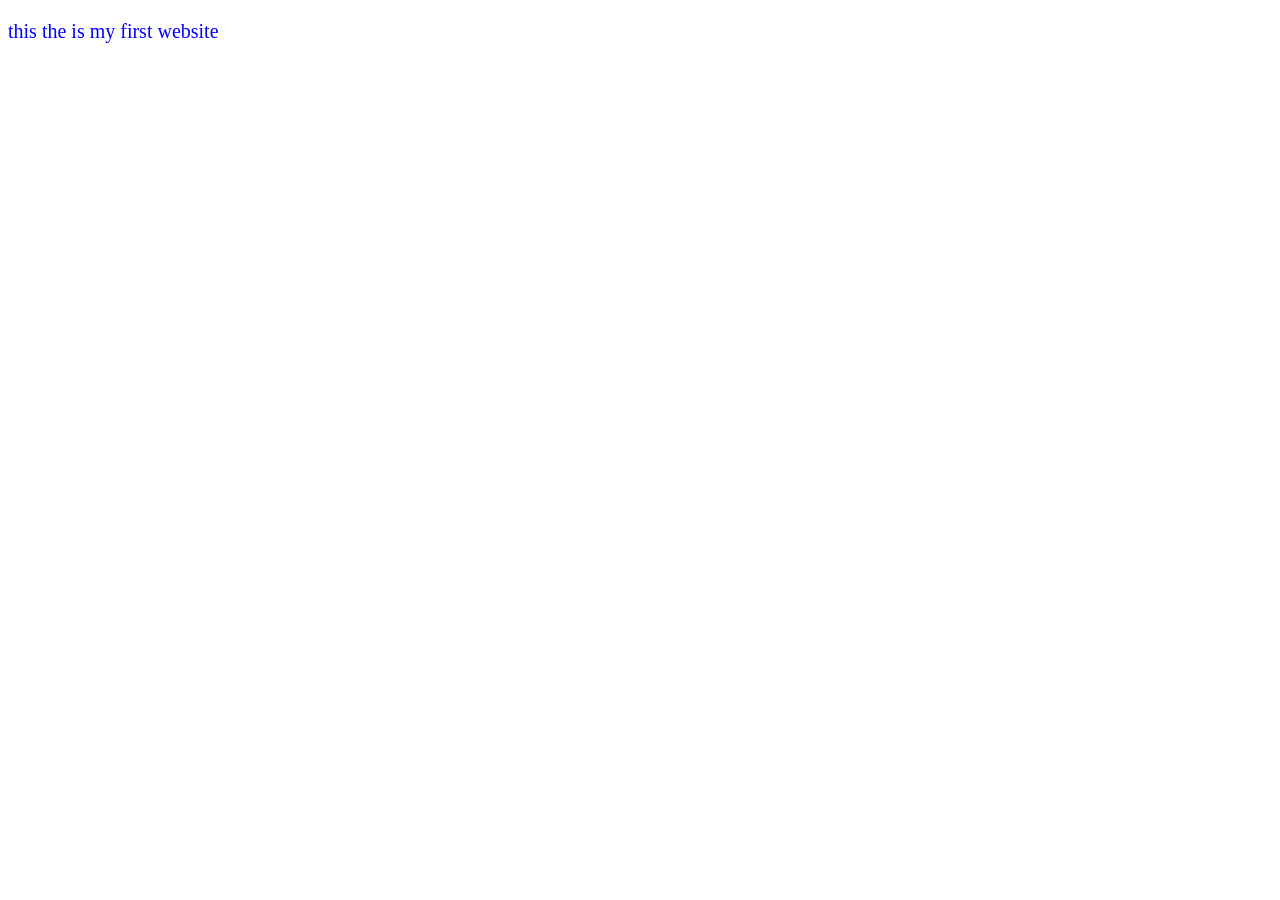
==== 1.html @ c8165175 "Initial commit" ====
<!DOCTYPE html>
<html lang="en">
<head>
    <meta charset="UTF-8">
    <meta name="viewport" content="width=device-width, initial-scale=1.0">
    <title>Document</title>
    <style>
        p {
            color: blue;
            font-size: 20px;
        }
    </style>
</head>
<body>
    <p>this the is  my first website </p>
</body>
</html>
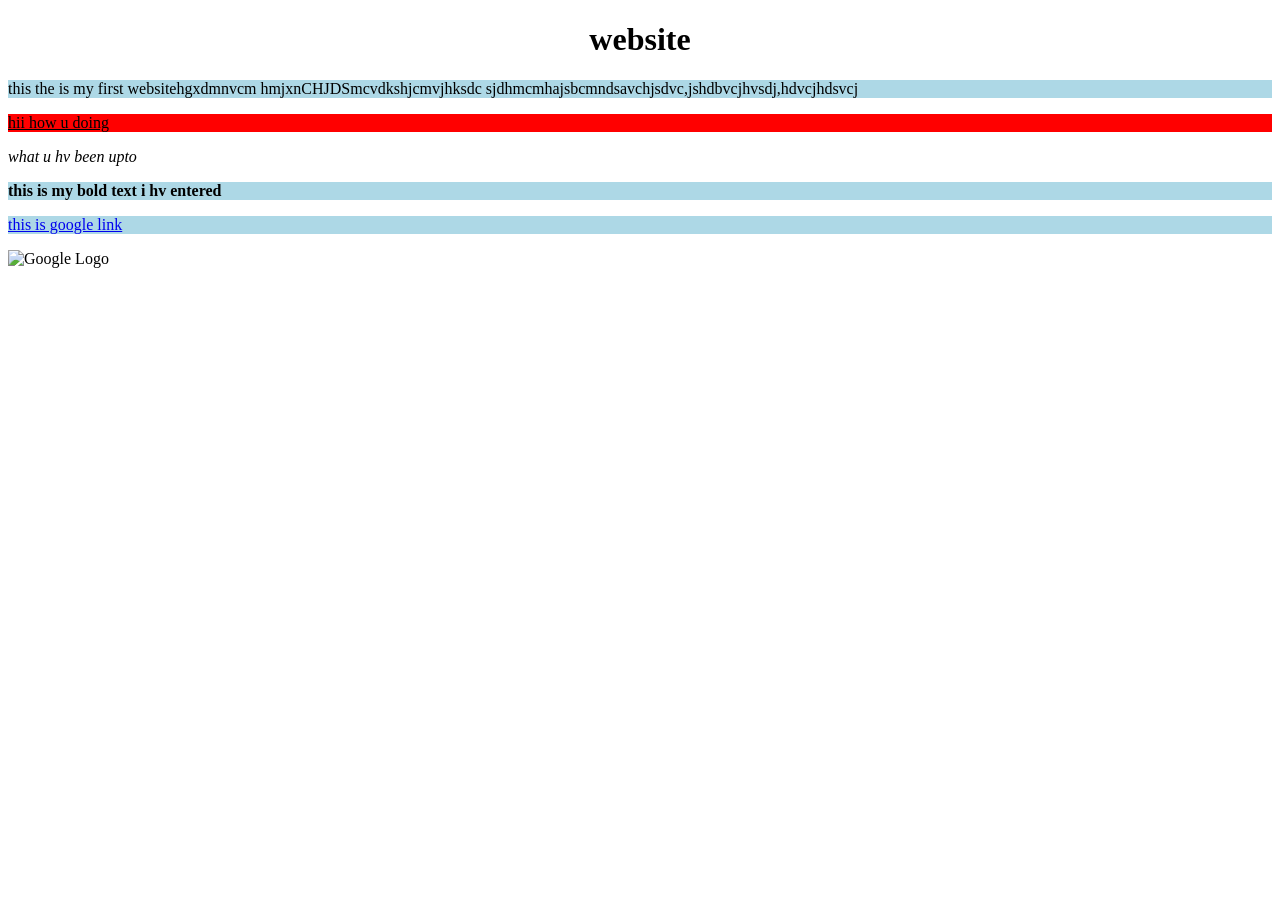
==== commit ed132100: "second" ====
--- a/1.html
+++ b/1.html
@@ -1,17 +1,43 @@
 <!DOCTYPE html>
-<html lang="en">
+<html >
 <head>
-    <meta charset="UTF-8">
-    <meta name="viewport" content="width=device-width, initial-scale=1.0">
+   
     <title>Document</title>
     <style>
-        p {
-            color: blue;
-            font-size: 20px;
+        h1{
+            font-style: alpha;
         }
-    </style>
+        body{}
+        p{
+            background-color: lightblue;
+        }
+    </style
 </head>
 <body>
-    <p>this the is  my first website </p>
+    <!--this is heading -->
+    <h1><center>website</center></h1>
+    <!--this is a paragrapgh-->
+    <p>this the is  my first websitehgxdmnvcm hmjxnCHJDSmcvdkshjcmvjhksdc sjdhmcmhajsbcmndsavchjsdvc,jshdbvcjhvsdj,hdvcjhdsvcj
+    </p>
+    <p style="background-color: red">
+        <!--this is underline text-->
+    <u>hii how u doing </u>
+    </p>
+    <!--this is italic text -->
+
+    <i>what u hv been upto</i>
+
+    <p>
+        <!--this is bold text-->
+    <b>this is my bold text i hv entered</b>
+        </p>
+        <p>
+            <!--this is link-->
+
+           <a href="https://www.google.com">this is google link</a>
+           </p>
+            <img src="https://upload.wikimedia.org/wikipedia/commons/b/b6/Image_created_with_a_mobile_phone.png" alt="Google Logo" width="400" height="450">
+            
+
 </body>
 </html>
